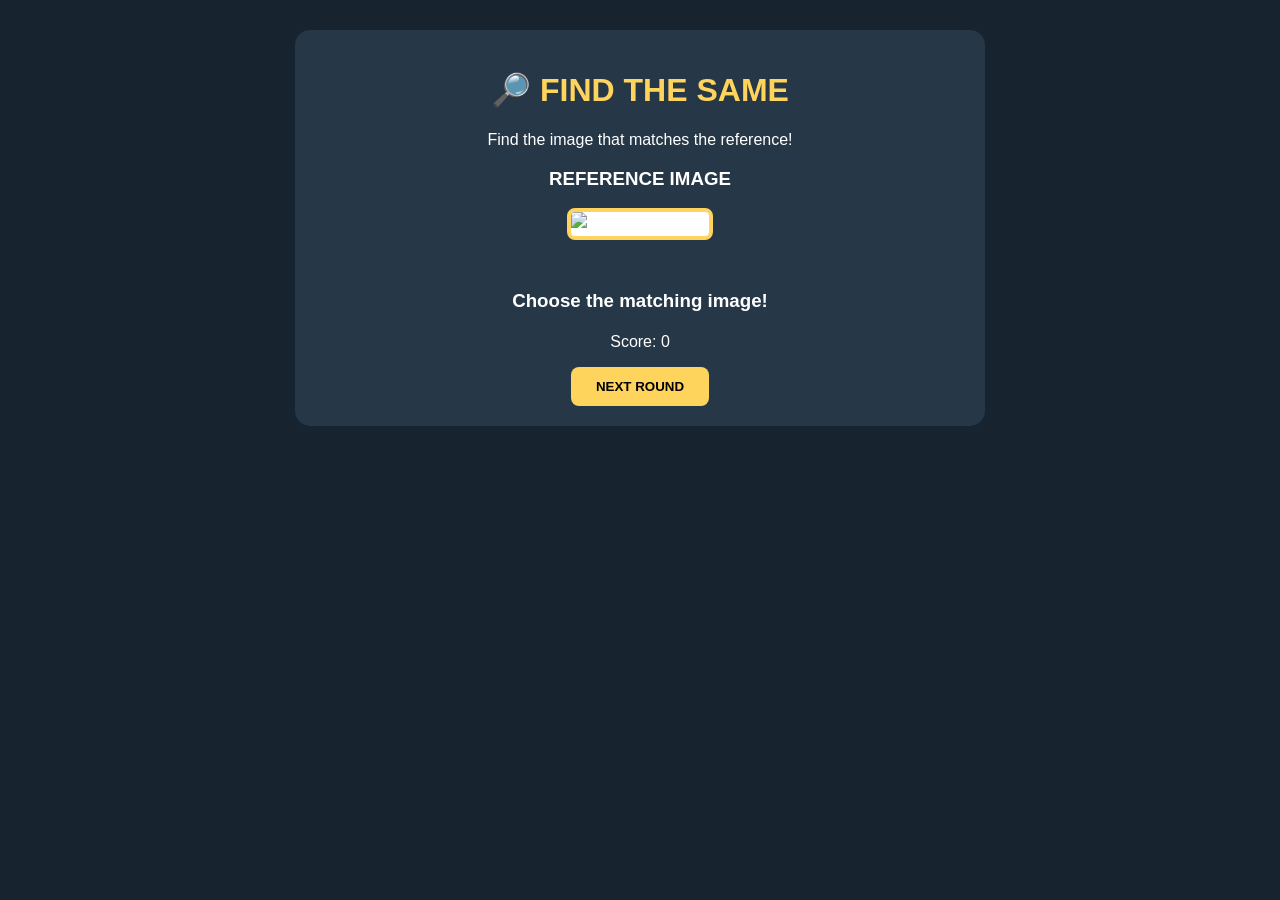
==== face.html @ ef1024c6 "Add files via upload" ====
<!DOCTYPE html>
<html lang="en">
<head>
    <meta charset="UTF-8">
    <meta name="viewport" content="width=device-width, initial-scale=1.0">
    <link rel="stylesheet" href="style.css">
    <title>PROFED 1 GAME ACTIVITY</title>
</head>

<body>
    <div class="game">
        <h1>🔎 FIND THE SAME</h1>
        <p>Find the image that matches the reference!</p>

        <h3>REFERENCE IMAGE</h3>
        <img id="message" class="target" src="IMAGES/1st outline.png" alt="Reference image">

        <div class="choices" id="choices"></div>

        <h3 id="message">Choose the matching image!</h3>
        <p>Score: <span id="score">0</span></p>

        <button onclick="newRound()">NEXT ROUND</button>
    </div>

    <script src="script.js"></script>
</body>
</html>
---- style.css ----
body {
    margin: 0;
    font-family: Arial, sans-serif;
    background: #17232f;
    color: white;
    text-align: center;
}

h1 {
    color: #ffd45c;
}

.game {
    max-width: 650px;
    margin: 30px auto;
    padding: 20px;
    background: #263747;
    border-radius: 15px;
}

img {
    object-fit: contain;
    background: white;
    border-radius: 8px;
}

.target {
    width: 180px;
    height: 180px;
    border: 4px solid #ffd45c;
}

.choices {
    display: flex;
    justify-content: center;
    gap: 12px;
    margin: 25px 0;
}

.choice {
    width: 30%;
    height: 120px;
    cursor: pointer;
    border: 3px solid #71869a;
    transition: 0.2s;
}

.choice:hover {
    transform: scale(1.06);
    border-color: #ffd45c;
}

button {
    padding: 12px 25px;
    background: #ffd45c;
    border: none;
    border-radius: 8px;
    cursor: pointer;
    font-weight: bold;
}

#message {
    min-height: 24px;
}
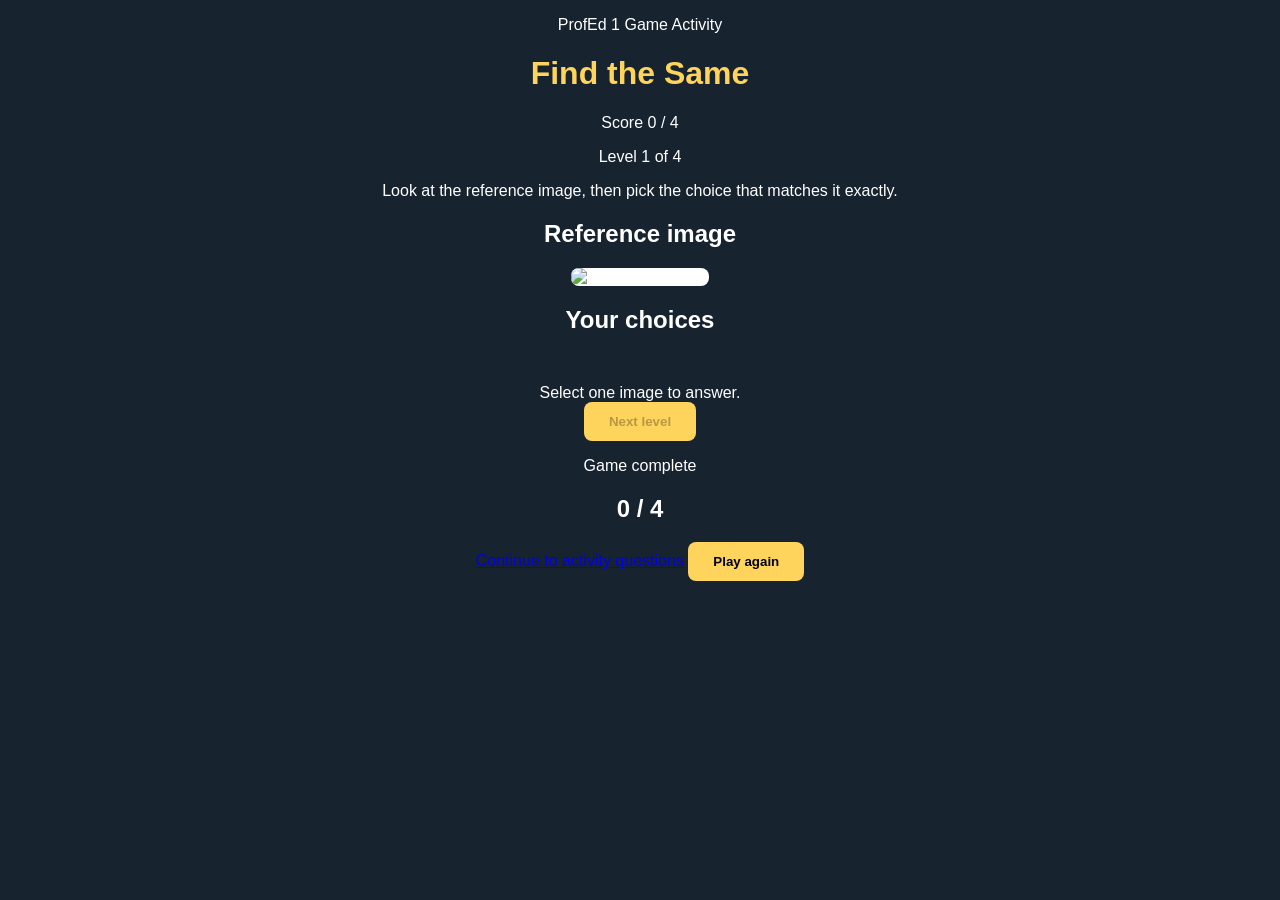
==== commit 8e66bae2: "Update face.html" ====
--- a/face.html
+++ b/face.html
@@ -3,26 +3,71 @@
 <head>
     <meta charset="UTF-8">
     <meta name="viewport" content="width=device-width, initial-scale=1.0">
+    <title>Learn & Approach</title>
+
+    <link rel="preconnect" href="https://fonts.googleapis.com">
+    <link rel="preconnect" href="https://fonts.gstatic.com" crossorigin>
+    <link href="https://fonts.googleapis.com/css2?family=Plus+Jakarta+Sans:wght@400;500;600;700;800&display=swap" rel="stylesheet">
     <link rel="stylesheet" href="style.css">
-    <title>PROFED 1 GAME ACTIVITY</title>
 </head>
 
 <body>
-    <div class="game">
-        <h1>🔎 FIND THE SAME</h1>
-        <p>Find the image that matches the reference!</p>
+    <main class="app">
 
-        <h3>REFERENCE IMAGE</h3>
-        <img id="message" class="target" src="IMAGES/1st outline.png" alt="Reference image">
+        <header class="topbar">
+            <div>
+                <p class="course">ProfEd 1 Game Activity</p>
+                <h1>Find the Same</h1>
+            </div>
+            <div class="score-box" aria-live="polite">
+                <span class="score-label">Score</span>
+                <span class="score-value"><span id="score">0</span> / <span id="total">4</span></span>
+            </div>
+        </header>
 
-        <div class="choices" id="choices"></div>
+        <!-- GAME SCREEN -->
+        <section id="gameScreen" class="card">
 
-        <h3 id="message">Choose the matching image!</h3>
-        <p>Score: <span id="score">0</span></p>
+            <div class="progress" id="progress" aria-label="Level progress"></div>
+            <p class="level-text">Level <span id="levelNumber">1</span> of <span id="levelTotal">4</span></p>
 
-        <button onclick="newRound()">NEXT ROUND</button>
-    </div>
+            <p class="instruction">Look at the reference image, then pick the choice that matches it exactly.</p>
 
-    <script src="script.js"></script>
+            <div class="reference">
+                <h2>Reference image</h2>
+                <div class="reference-frame">
+                    <img id="referenceImage" src="" alt="Reference image">
+                </div>
+            </div>
+
+            <div class="choices-head">
+                <h2>Your choices</h2>
+            </div>
+            <div class="choices" id="choices"></div>
+
+            <div id="feedback" class="feedback" role="status" aria-live="polite">
+                Select one image to answer.
+            </div>
+
+            <div class="actions">
+                <button id="nextBtn" class="btn btn-primary" type="button" disabled>Next level</button>
+            </div>
+        </section>
+
+        <!-- RESULT SCREEN -->
+        <section id="resultScreen" class="card result hidden">
+            <p class="result-label">Game complete</p>
+            <h2 class="result-score"><span id="finalScore">0</span> / <span id="finalTotal">4</span></h2>
+            <p id="resultMessage" class="result-message"></p>
+
+            <div class="actions actions-center">
+                <a id="activityLink" class="btn btn-primary" href="#">Continue to activity questions</a>
+                <button id="restartBtn" class="btn btn-ghost" type="button">Play again</button>
+            </div>
+        </section>
+
+    </main>
+
+    <script src="face.js"></script>
 </body>
 </html>
